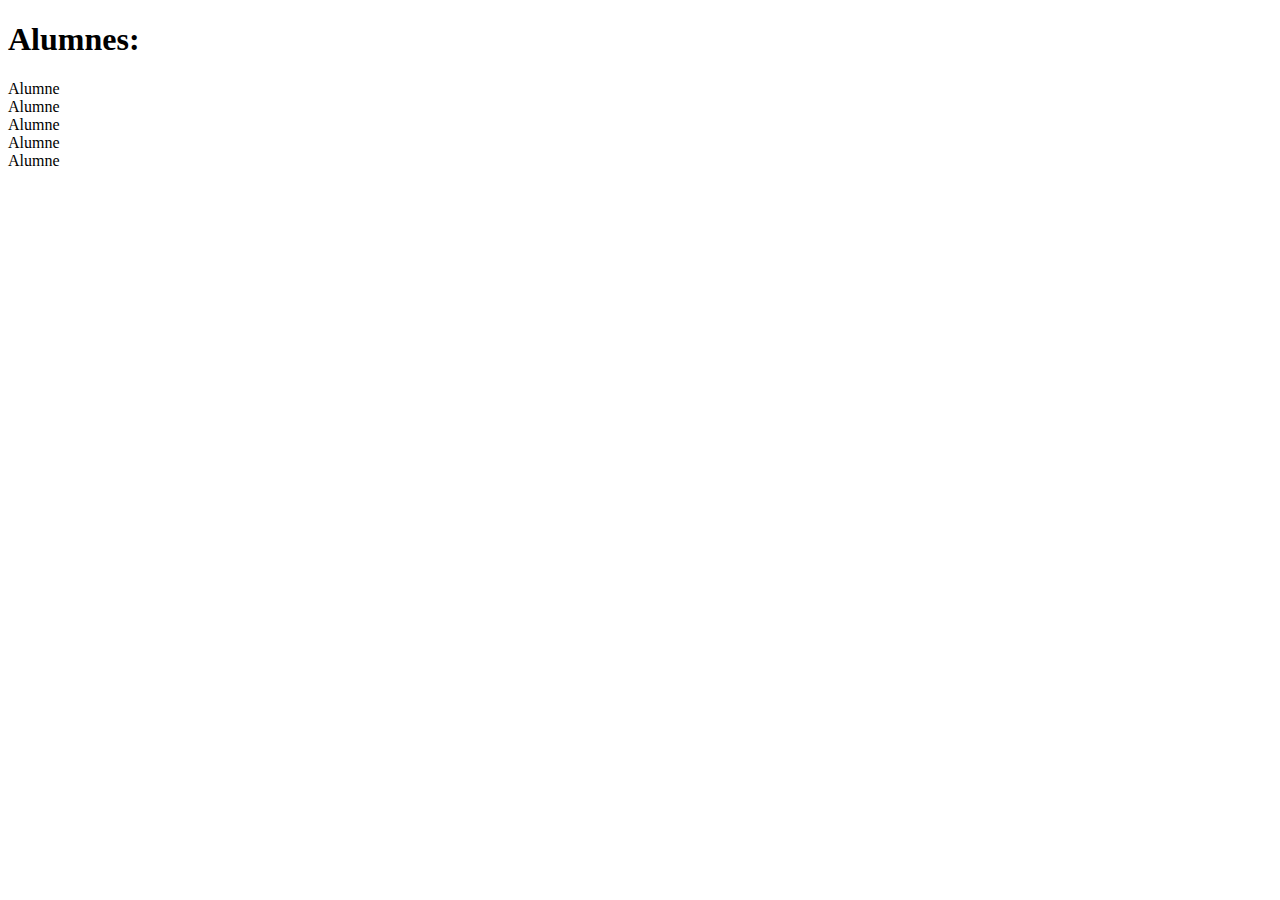
==== alumnes.html @ 867eef06 "Llistat d'alumnes (sense estils)" ====
<!DOCTYPE html>
<html lang="en">
<head>
    <meta charset="UTF-8">
    <meta http-equiv="X-UA-Compatible" content="IE=edge">
    <meta name="viewport" content="width=device-width, initial-scale=1.0">
    <title>Llistat d'alumnes</title>
</head>
<body>
    <div>
        <h1>Alumnes:</h1>
        <li>Alumne</li>
        <li>Alumne</li>
        <li>Alumne</li>
        <li>Alumne</li>
        <li>Alumne</li>
    </div>
</body>
</html>
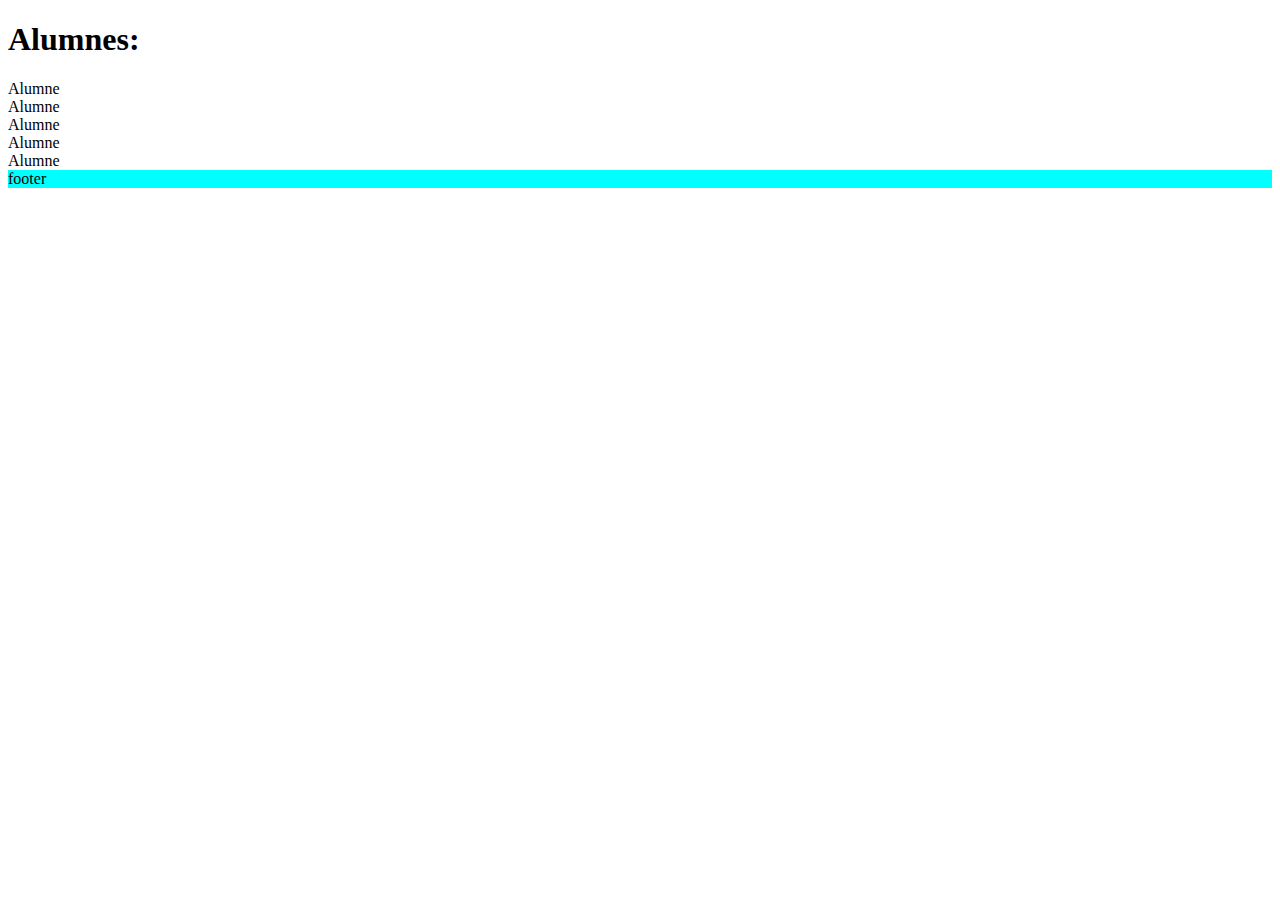
==== commit c357f02c: "estil footer" ====
--- a/alumnes.html
+++ b/alumnes.html
@@ -5,6 +5,7 @@
     <meta http-equiv="X-UA-Compatible" content="IE=edge">
     <meta name="viewport" content="width=device-width, initial-scale=1.0">
     <title>Llistat d'alumnes</title>
+    <link rel="stylesheet" href="estils.css">
 </head>
 <body>
     <div>
@@ -15,5 +16,6 @@
         <li>Alumne</li>
         <li>Alumne</li>
     </div>
+    <footer class="peu">footer</footer>
 </body>
 </html>--- a/estils.css
+++ b/estils.css
@@ -0,0 +1,3 @@
+.peu{
+    background-color: aqua;
+}